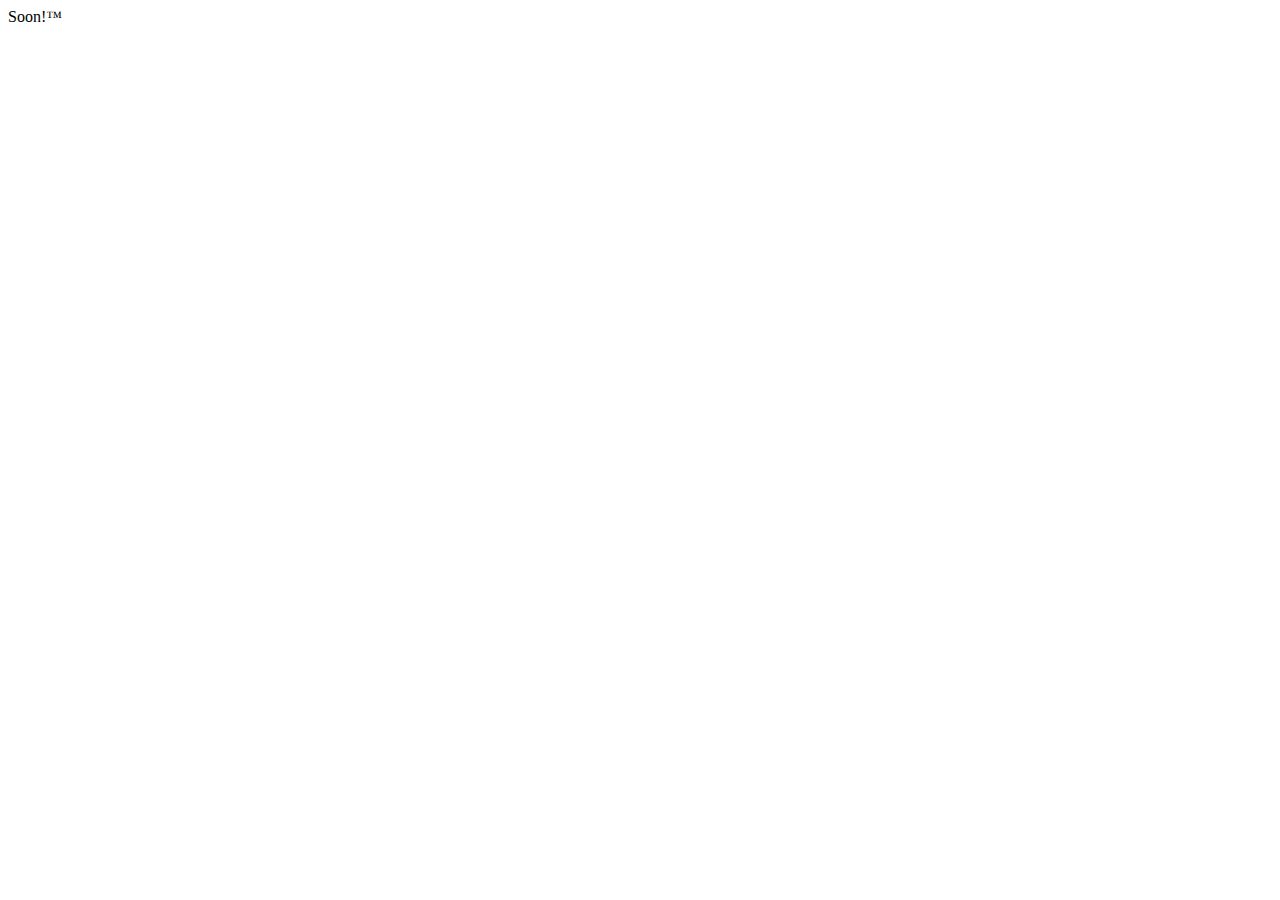
==== automation.html @ f775d38f "More files" ====
<!DOCTYPE html>
<html lang="en">
<head>
    <meta charset="UTF-8">
    <meta name="viewport" content="width=device-width, initial-scale=1.0">
    <title>Automation Practice</title>
    <link rel="icon" href="img/favicon.ico" type="image/x-icon">
</head>
<body>
    Soon!™
</body>
</html>
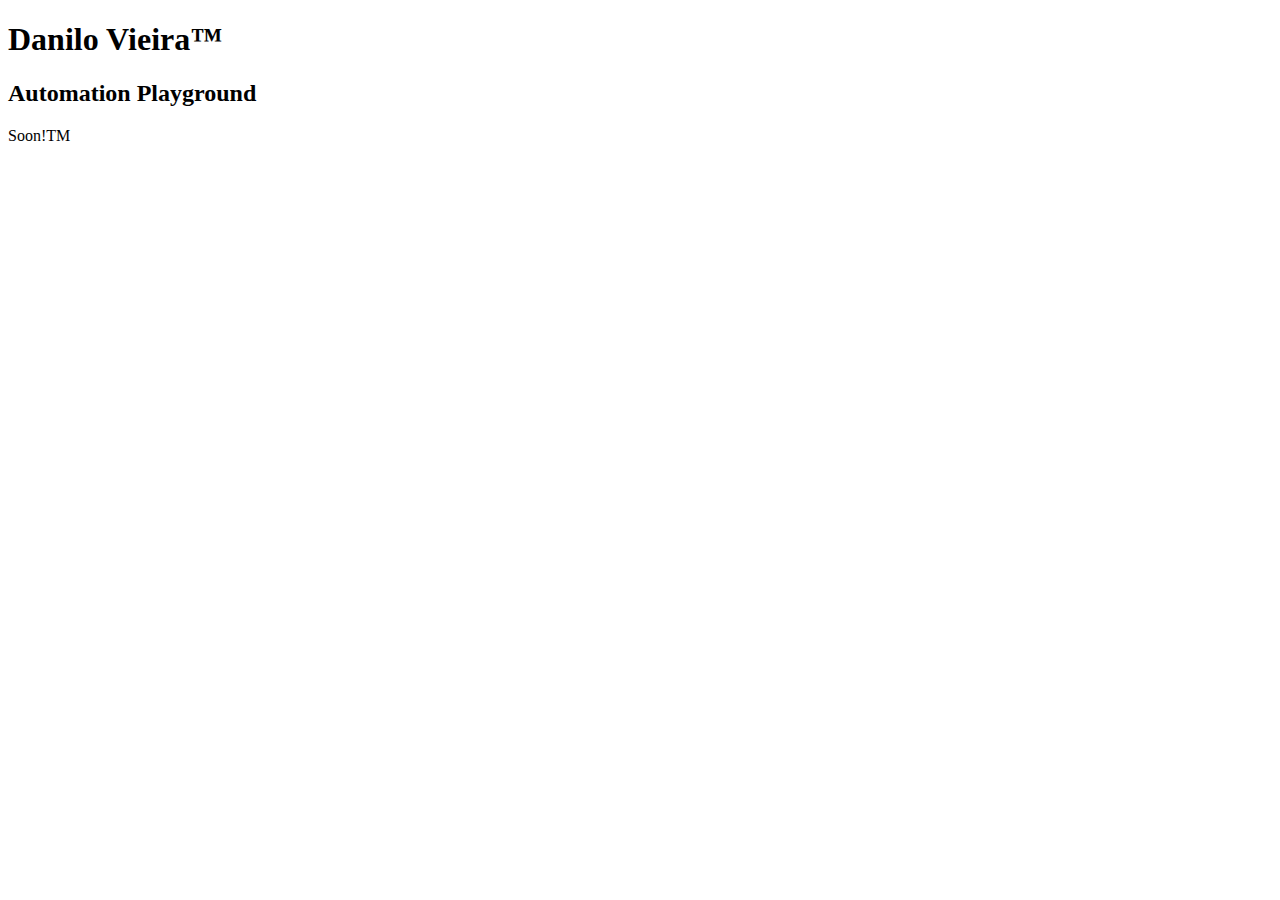
==== commit d720ec99: "Change in titles" ====
--- a/automation.html
+++ b/automation.html
@@ -3,10 +3,13 @@
 <head>
     <meta charset="UTF-8">
     <meta name="viewport" content="width=device-width, initial-scale=1.0">
-    <title>Automation Practice</title>
+    <title>DV's Automation Practice</title>
     <link rel="icon" href="img/favicon.ico" type="image/x-icon">
+    <link rel="stylesheet" type="text/css" href="css/style.css">
 </head>
 <body>
-    Soon!™
+    <div class="header"><h1>Danilo Vieira™</h1></div>
+    <div class="subheader"><h2>Automation Playground</h2></div>
+    <p>Soon!TM</p>
 </body>
 </html>